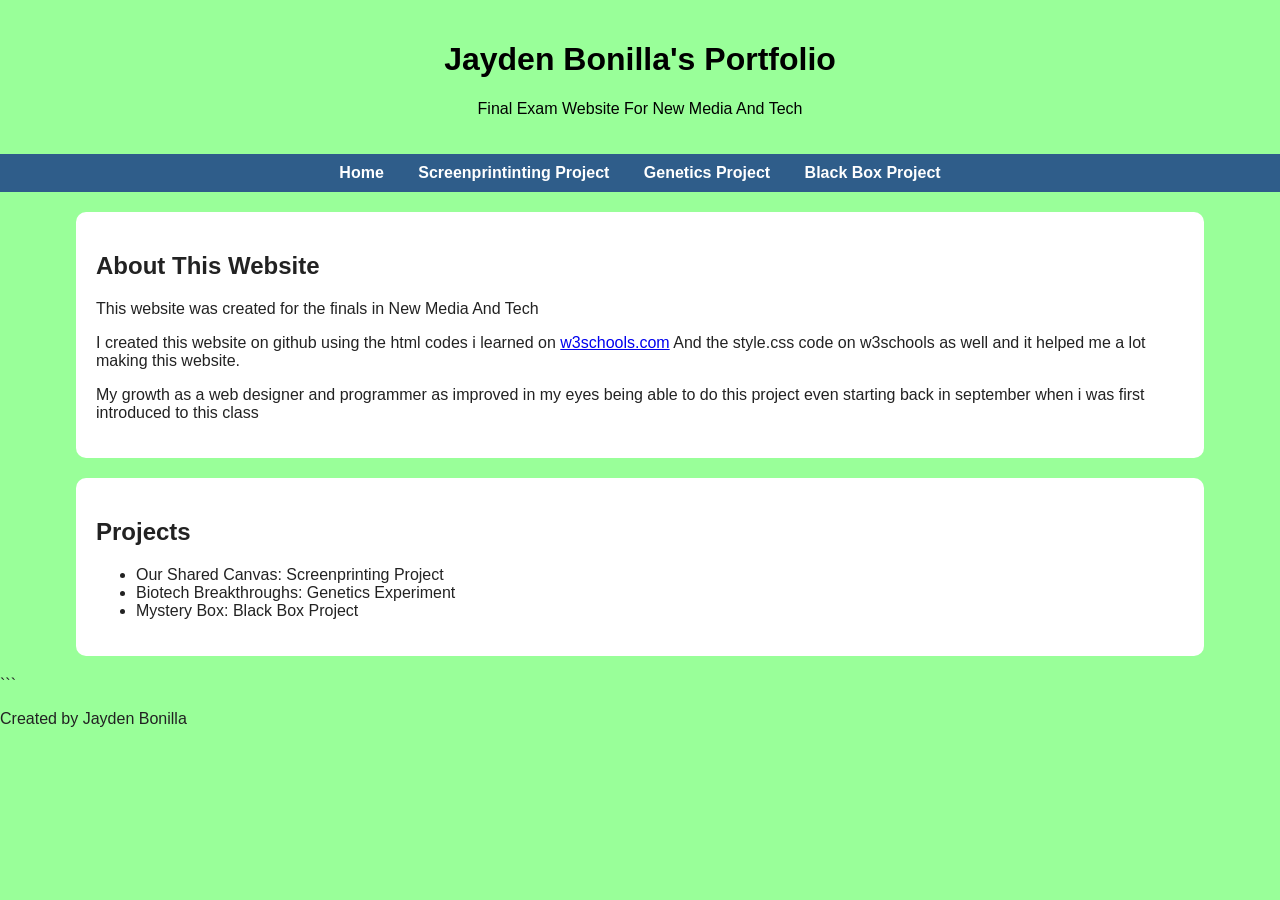
==== index.html @ 632e1e94 "Update index.html" ====
<!DOCTYPE html>

<html lang="en">
<head>
    <meta charset="UTF-8">
    <title>My Course Portfolio</title>
    <link rel="stylesheet" href="style.css">
</head>
<body>

<header>
    <h1>Jayden Bonilla's Portfolio</h1>
    <p>Final Exam Website For New Media And Tech</p>
</header>

</style>
</head>
<body>


<nav>
    <a href="index.html">Home</a>
<a href="screenprint.html" target="_blank">Screenprintinting Project</a> 
    <a href="genetics.html">Genetics Project</a>
    <a href="blackbox.html">Black Box Project</a>
</nav>

<main>
    <section>
        <h2>About This Website</h2>
        This website was created for the finals in New Media And Tech
    <p>
       I created this website on github using the html codes i learned on <a href="https://www.w3schools.com/"> w3schools.com</a>
        And the style.css code on w3schools as well and it helped me a lot making this website.
    </p>

    <p>
      My growth as a web designer and programmer as improved in my eyes being able to do this project
        even starting back in september when i was first introduced to this class
    </p>
</section>

<section>
    <h2>Projects</h2>
    <ul>
        <li>Our Shared Canvas: Screenprinting Project</li>
        <li>Biotech Breakthroughs: Genetics Experiment</li>
        <li>Mystery Box: Black Box Project</li>
    </ul>
</section>
```

</main>

<footer>
    <p>Created by Jayden Bonilla</p>
</footer>

</body>
</html>
---- style.css ----
body {
    font-family: Arial, sans-serif;
    margin: 0;
    background: #99ff99;
    color: #222;
}

header {
    background: #99ff99;
    color: black;
    padding: 20px;
    text-align: center;
}

nav {
    background: #2f5d8a;
    padding: 10px;
    text-align: center;
}

nav a {
    color: white;
    margin: 0 15px;
    text-decoration: none;
    font-weight: bold;
}

nav a:hover {
    text-decoration: underline;
}

section {
    background: white;
    margin: 20px auto;
    padding: 20px;
    width: 85%;
    border-radius: 10px;
}

img {
    width: 100%;
    max-width: 500px;
    margin: 10px;
    border-radius: 8px;
}

video {
    width: 100%;
    max-width: 600px;
    margin-top: 10px;
}
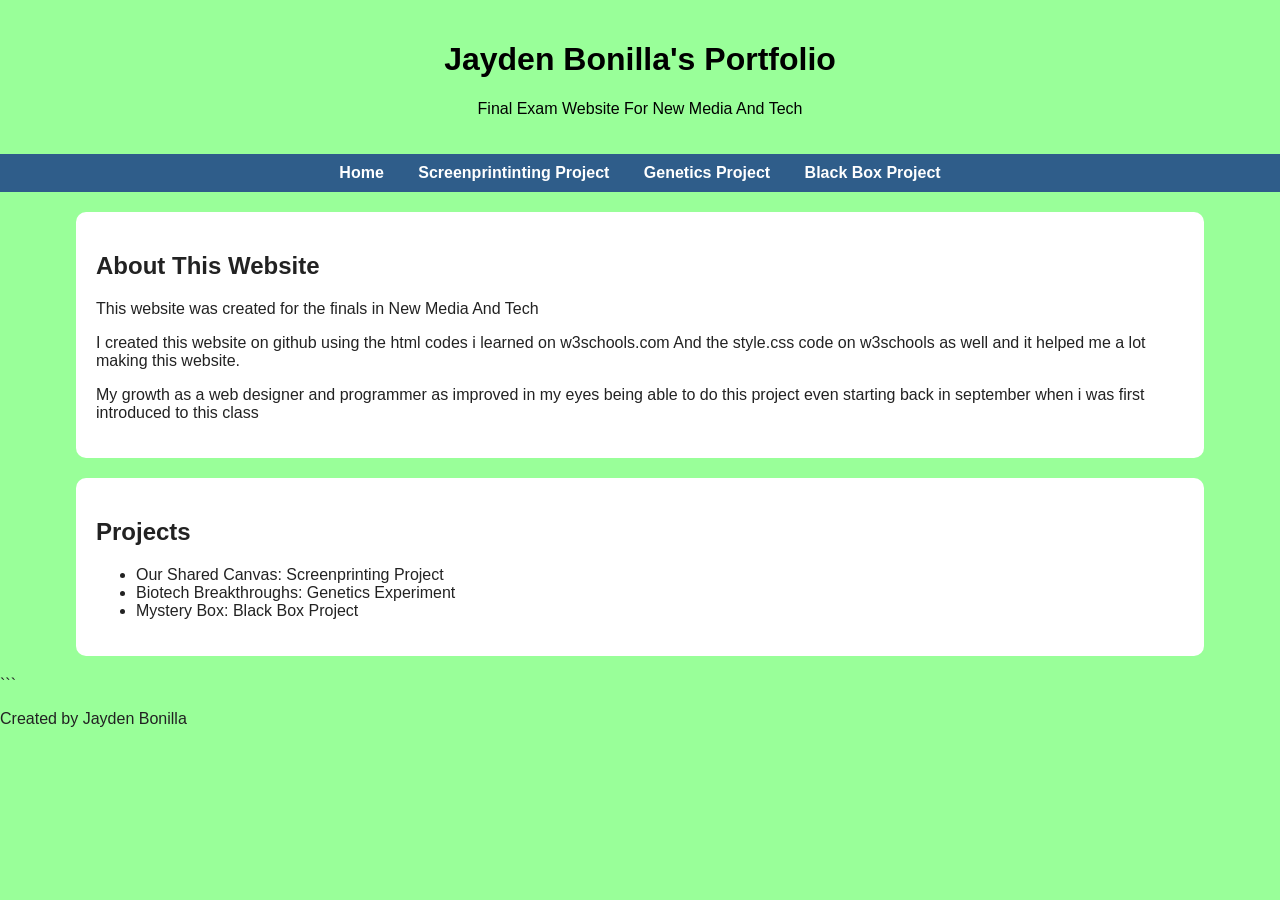
==== commit 54f7ceb0: "Update index.html" ====
--- a/index.html
+++ b/index.html
@@ -30,10 +30,10 @@
         <h2>About This Website</h2>
         This website was created for the finals in New Media And Tech
     <p>
-       I created this website on github using the html codes i learned on <a href="https://www.w3schools.com/"> w3schools.com</a>
+       I created this website on github using the html codes i learned on w3schools.com
         And the style.css code on w3schools as well and it helped me a lot making this website.
     </p>
-
+        
     <p>
       My growth as a web designer and programmer as improved in my eyes being able to do this project
         even starting back in september when i was first introduced to this class
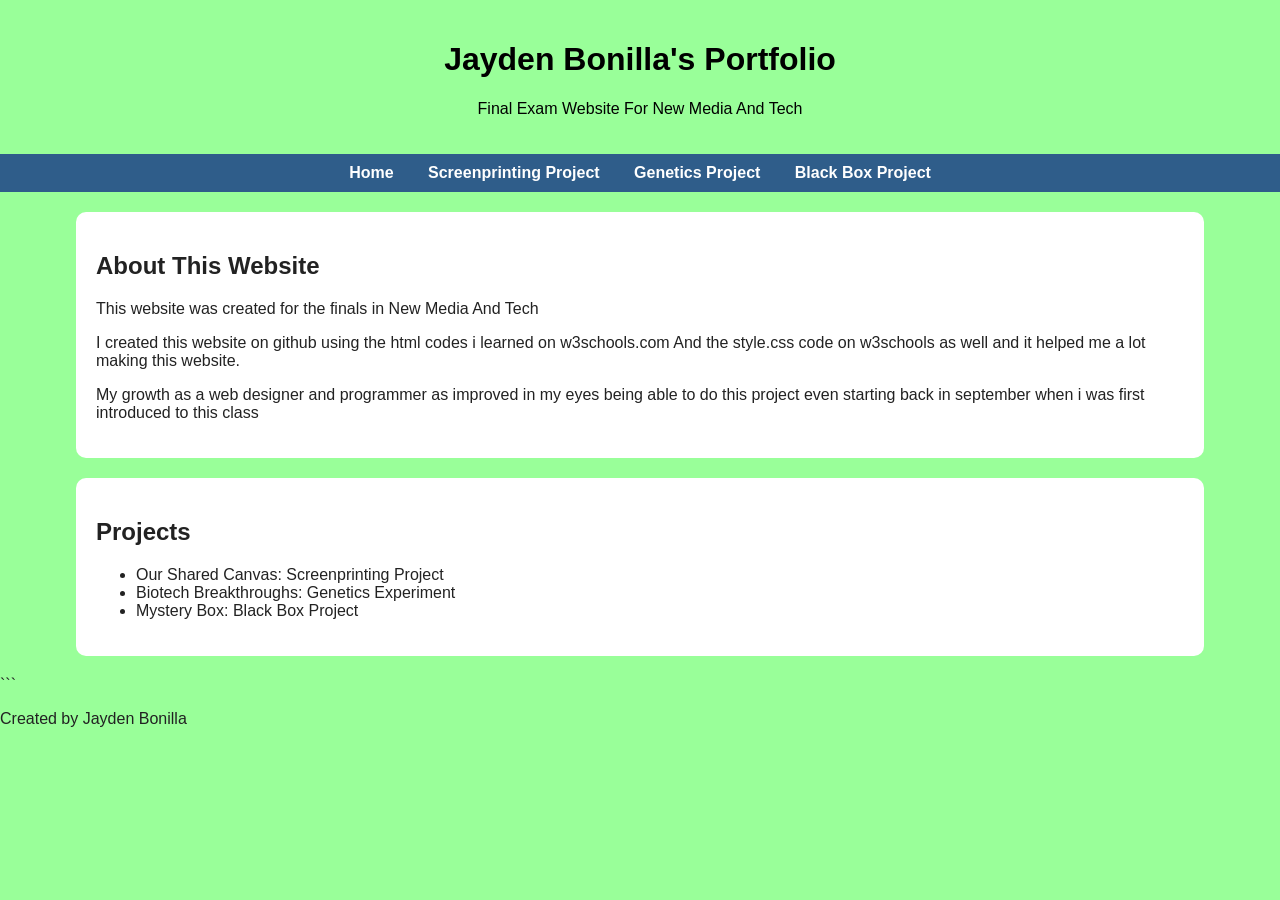
==== commit 147eb004: "Update index.html" ====
--- a/index.html
+++ b/index.html
@@ -20,7 +20,7 @@
 
 <nav>
     <a href="index.html">Home</a>
-<a href="screenprint.html" target="_blank">Screenprintinting Project</a> 
+<a href="screenprint.html">Screenprinting Project</a>
     <a href="genetics.html">Genetics Project</a>
     <a href="blackbox.html">Black Box Project</a>
 </nav>
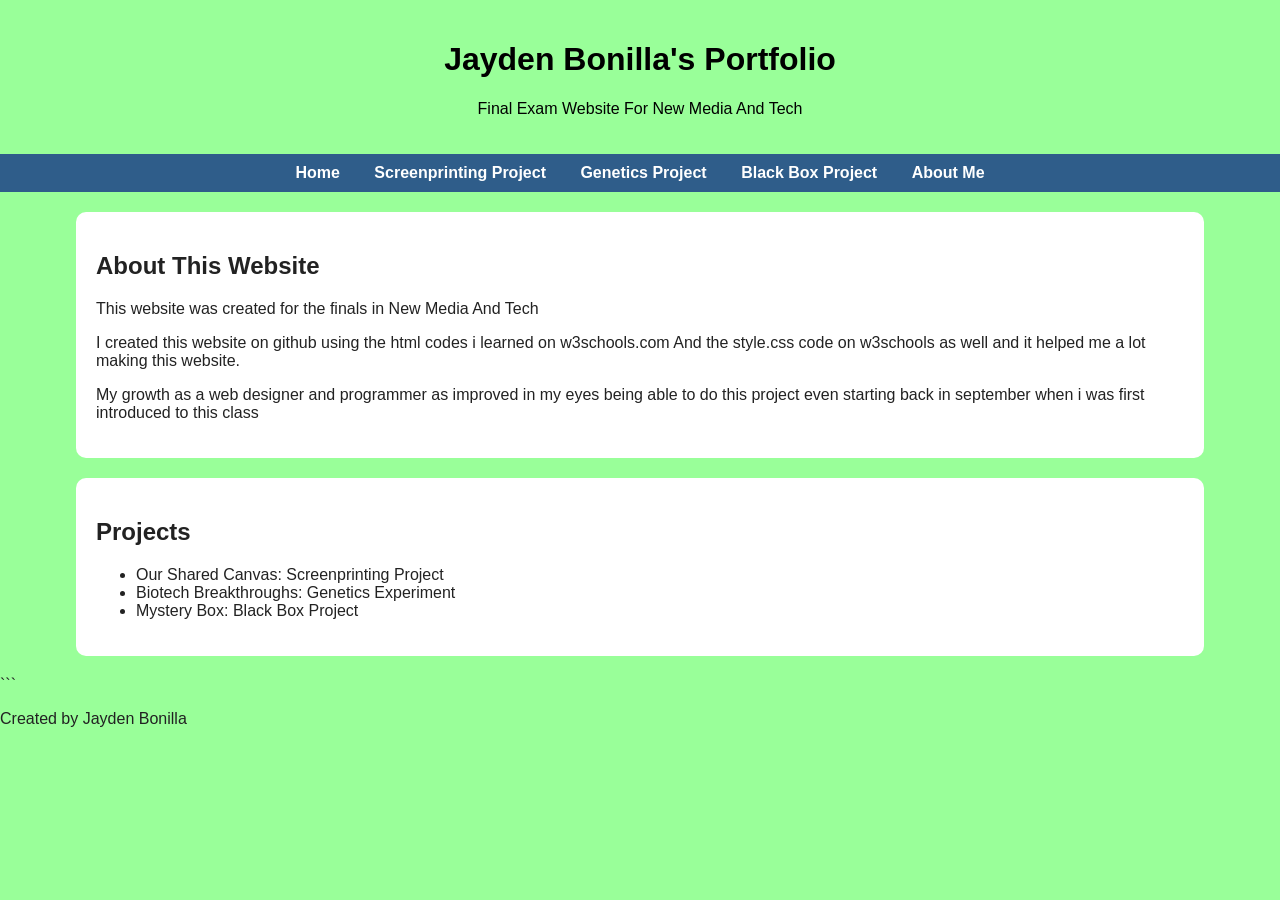
==== commit 5ae6baa5: "Update index.html" ====
--- a/index.html
+++ b/index.html
@@ -23,6 +23,7 @@
 <a href="screenprint.html">Screenprinting Project</a>
     <a href="genetics.html">Genetics Project</a>
     <a href="blackbox.html">Black Box Project</a>
+    <a href="black.hmtl">About Me</a>
 </nav>
 
 <main>
